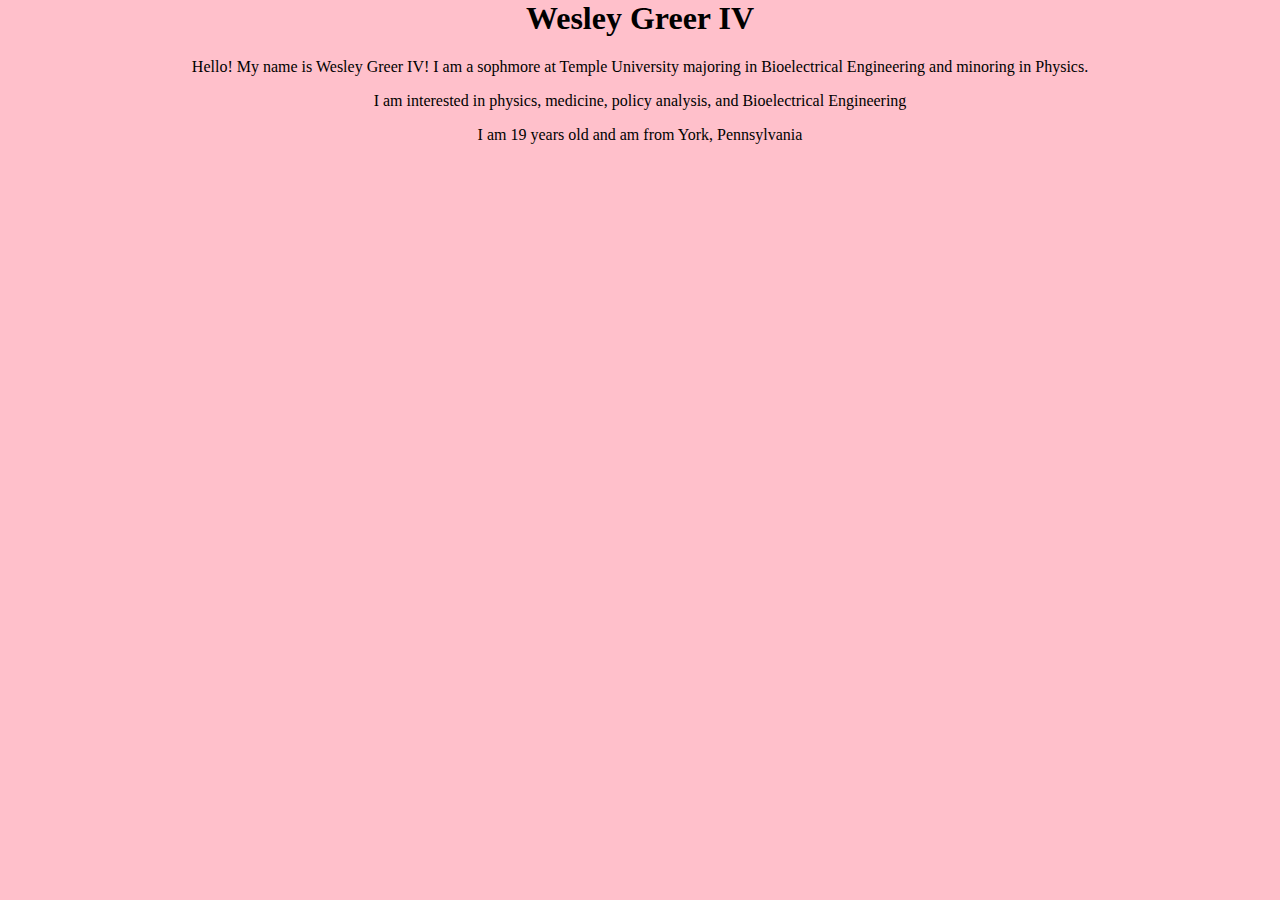
==== index.html @ 23a9e843 "Merge pull request #2 from moshimosh44/styling" ====
<html lang="en">
<head>
    <meta charset="UTF-8">
    <meta name="viewport" content="width=device-width, initial-scale=1.0">
    <title>Document</title>
    <link rel="stylesheet" href="styles.css">
</head>
<body>
    <h1>Wesley Greer IV</h1>
    <p>Hello! My name is Wesley Greer IV! I am a sophmore at Temple University majoring in Bioelectrical Engineering and minoring in Physics.</p>
    <p>I am interested in physics, medicine, policy analysis, and Bioelectrical Engineering</p>
    <p>I am 19 years old and am from York, Pennsylvania</p>
</body>
</html>
---- styles.css ----
body{
    margin: 0;
    background: pink;
    text-align:center;
}
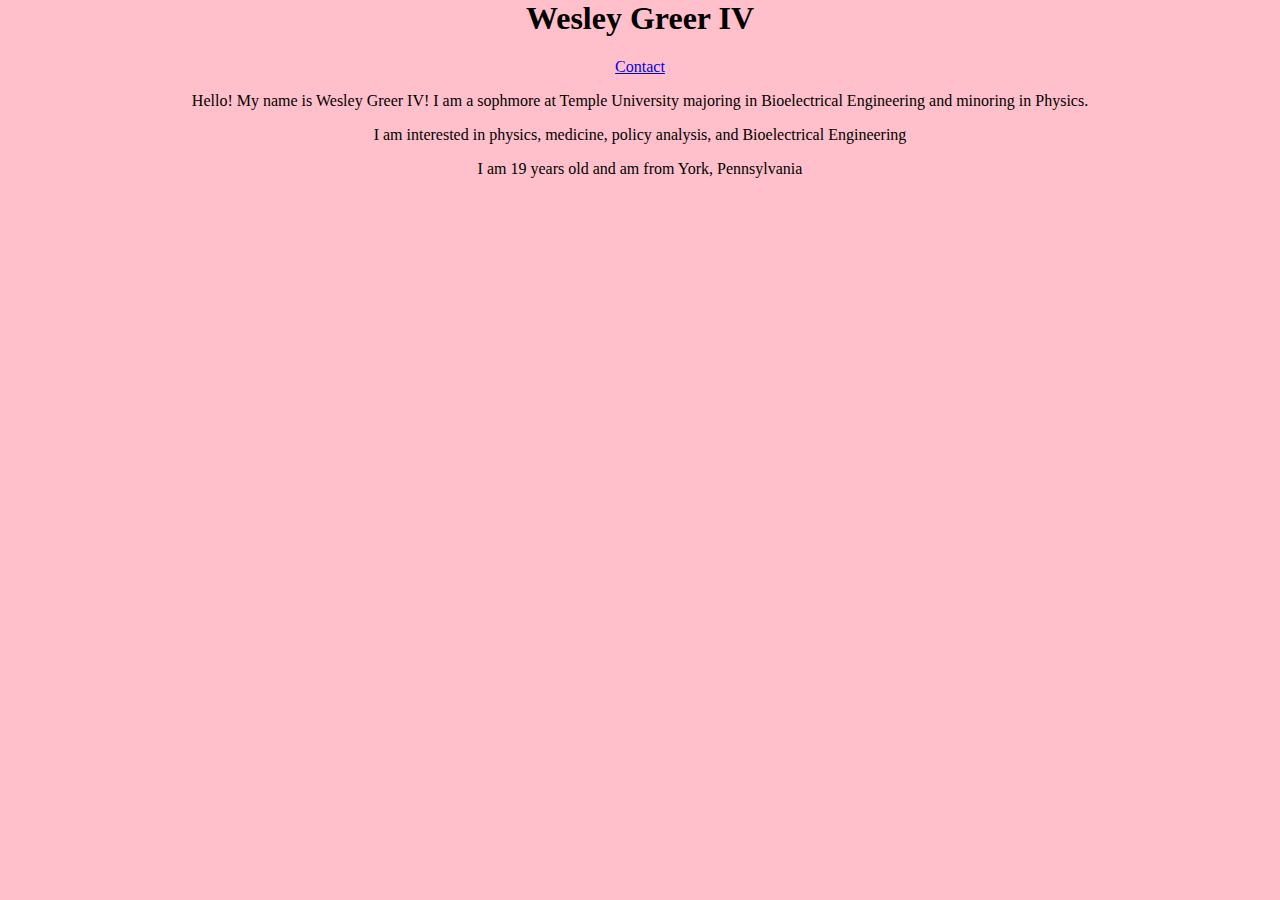
==== commit 74a2b999: "Update index.html" ====
--- a/index.html
+++ b/index.html
@@ -7,6 +7,7 @@
 </head>
 <body>
     <h1>Wesley Greer IV</h1>
+    <a href="/wesley.greer.iv/contact.html">Contact</a>
     <p>Hello! My name is Wesley Greer IV! I am a sophmore at Temple University majoring in Bioelectrical Engineering and minoring in Physics.</p>
     <p>I am interested in physics, medicine, policy analysis, and Bioelectrical Engineering</p>
     <p>I am 19 years old and am from York, Pennsylvania</p>
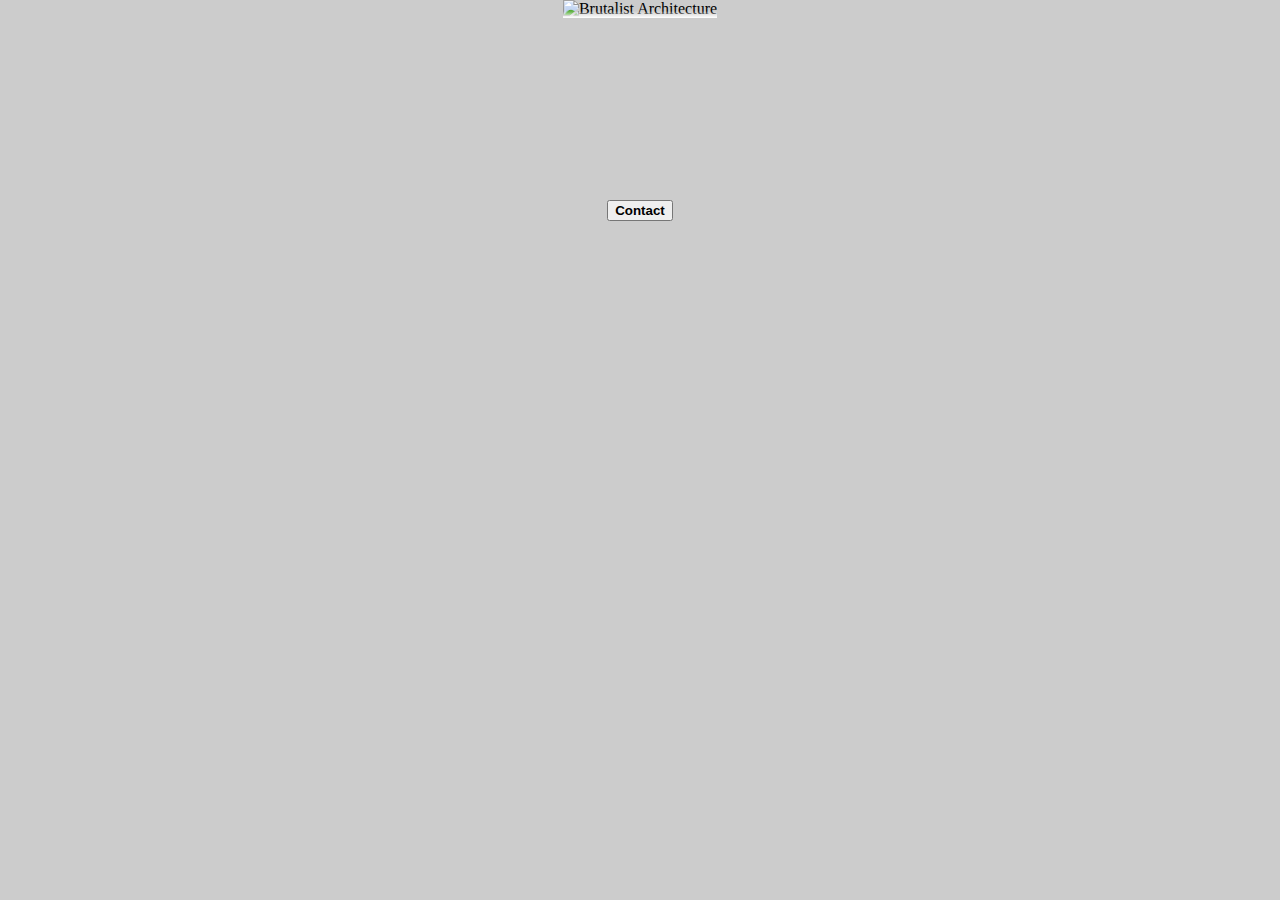
==== commit f7972182: "website" ====
--- a/index.html
+++ b/index.html
@@ -2,14 +2,62 @@
 <head>
     <meta charset="UTF-8">
     <meta name="viewport" content="width=device-width, initial-scale=1.0">
-    <title>Document</title>
+    <title>Wesley Greer IV Website</title>
     <link rel="stylesheet" href="styles.css">
 </head>
 <body>
+    <img class = "fade-img"
+    src="https://ychef.files.bbci.co.uk/1280x720/p03xg5js.jpg"
+    alt="Brutalist Architecture">
+
+    <div class = "pagesss">
     <h1>Wesley Greer IV</h1>
-    <a href="/wesley.greer.iv/contact.html">Contact</a>
     <p>Hello! My name is Wesley Greer IV! I am a sophmore at Temple University majoring in Bioelectrical Engineering and minoring in Physics.</p>
     <p>I am interested in physics, medicine, policy analysis, and Bioelectrical Engineering</p>
     <p>I am 19 years old and am from York, Pennsylvania</p>
+    </div>
+    
+    <!--Directory for navigation-->
+    <nav>
+
+    </nav>
+    <div class = .button>
+    <a href="https://wesley-greer-iv.github.io/wesley.greer.iv/contact.html">
+        <button class = "block"><b>Contact</b></button>
+    </a>
+</div>
+<!--Slideshow container-->
+<div class="slideshow-container">
+
+    <!--Full-width images with number and caption text-->
+    <div class="mySlides fade">
+        <div class = "numbertext">1 / 3</div>
+        <img src = "C:\Users\wmg4p\OneDrive\VERY IMPORTANT\Personal\IMG_3263.jpg" style="width:100%">
+        <div class = "text">Picture of me at the University of Pennsylvania, the place of one of my research labs.</div>
+    </div>
+
+    <div class="mySlides fade">
+        <div class="numbertext">2 / 3</div>
+        <img src="C:\Users\wmg4p\OneDrive\VERY IMPORTANT\Personal\IMG_3853 1.JPG" style="width:100%">
+        <div class="text">This is a picture of me at one my the research conferences</div>
+    </div>
+
+    <div class="mySlides fade">
+        <div class="numbertext">3 / 3</div>
+        <img src ="C:\Users\wmg4p\OneDrive\VERY IMPORTANT\Personal\IMG_3909.jpg" style="width:100%">
+        <div class="text">This is a picture of me volunteering with my club: Engineers Without Borders. We are constructing a composting garden for a local highschool.</div>
+
+        <!--Next and previous buttons-->
+        <a class="prev" onclick="plusSlides(-1)">&#10094;</a>
+        <a class="next" onclick="plusSlides(1)">&#10095;</a>
+    </div>
+    <br>
+
+    <!--The dots/circles-->
+    <div style="text-align:center">
+        <span class="dot" onclick="currentSlide(1)"></span>
+        <span class="dot" onclick="currentSlide(2)"></span>
+        <span class="dot" onclick="currentSlide(3)"></span>
+    </div>
 </body>
 </html>
--- a/styles.css
+++ b/styles.css
@@ -1,5 +1,107 @@
 body{
     margin: 0;
-    background: pink;
     text-align:center;
-}+    background-image: url("https://ychef.files.bbci.co.uk/1280x720/p03xg5js.jpg");
+    background-color: #cccccc;
+    background-size:cover;
+    height: 100%;
+    overflow: hidden;
+}
+
+.pagesss {
+    color:#cccccc;
+}
+
+.fade-img{
+    position: relative;
+}
+
+.fade-img:after {
+    content:"";
+    position: absolute;
+    bottom: 0;
+    left: 0;
+    right: 0;
+    background: linear-gradient(to bottom, rgba(255,255,255,0) 0%,rgba(255,255,255,1) 100%);
+    height: 40%;
+}
+
+.button{
+    background: white;
+    text-align:center;
+    filter: drop-shadow(0.60em 0.60em 0.2em);
+}
+
+/*Slideshow container*/
+.slideshow-container{
+    max-width: 1000px;
+    position: relative;
+    margin: auto;
+}
+
+/*Hide the images by default*/
+.mySlides{
+    display: none;
+}
+
+/*Next & Previous Buttons*/
+.prev, .next{
+    cursor: pointer;
+    position: absolute;
+    top: 50%;
+    width: auto;
+    margin-top: -22px;
+    padding: 16px;
+    color: white;
+    font-weight: bold;
+    font-size: 18px;
+    transition: 0.6s ease;
+    border-radius: 0 3px 3px 0;
+    user-select: none;
+}
+
+/*position the "next button" to the right*/
+.next{
+    right: 0;
+    border-radius: 3px 0 0 3px;
+}
+
+/*On hover, add a black background color with a little bit of see-through*/
+.prev:hover, .next:hover{
+    background-color: rgba(0,0,0,0.8);
+}
+
+/*Caption text*/
+.text{
+    color: #f2f2f2;
+    font-size: 15px;
+    padding: 8px 12px;
+    position: absolute;
+    bottom: 8px;
+    width: 100%;
+    text-align: center;
+}
+ 
+/*Number text (1/3 etc) */
+.numbertext{
+    color:#f2f2f2;
+    font-size: 12 px;
+    padding: 8px 12px;
+    position: top;
+    top: 0;
+}
+
+.active, .dot:hover{
+    background-color: #717171;
+}
+
+/*Fading animation*/
+.fade{
+    animation-name: fade;
+    animation-duration: 1.5s;
+}
+
+@keyframes fade{
+    from {opacity: .4}
+    to {opacity: 1}
+}
